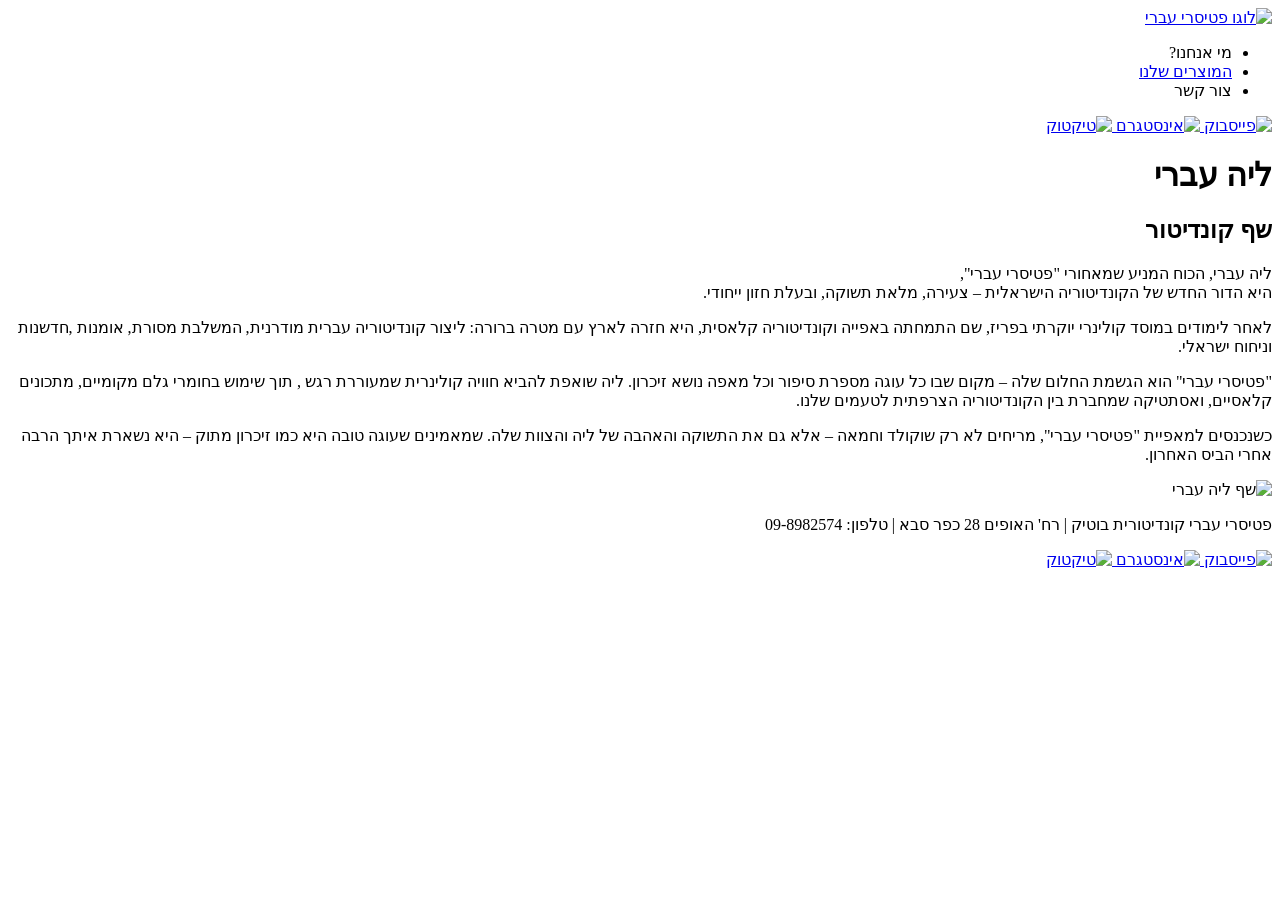
==== about.html @ 7d9103fc "היכרות עם הקונדיטורים" ====
<!DOCTYPE html>
<html lang="he" dir="rtl">
<head>
    <meta charset="UTF-8">
    <title>מי אנחנו</title>
</head>
<body>
<!-- קישור לדף הבית דרך הלוגו -->
<a href="index.html">
    <img src="images/logo_patisserie.png" alt="לוגו פטיסרי עברי">
</a>

<!-- תפריט ניווט -->
<ul>
    <li>מי אנחנו?</li>
    <li><a href="gallery.html">המוצרים שלנו</a></li>
    <li>צור קשר</li>
</ul>

<!-- קישורים לרשתות חברתיות -->
<a href="https://www.facebook.com" target="_blank">
    <img src="images/icons/facebook_light.png" alt="פייסבוק">
</a>
<a href="https://www.instagram.com" target="_blank">
    <img src="images/icons/instagram_light.png" alt="אינסטגרם">
</a>
<a href="https://www.tiktok.com" target="_blank">
    <img src="images/icons/tiktok_light.png" alt="טיקטוק">
</a>

<!-- תוכן טקסט -->
<div>
    <h1>ליה עברי</h1>
    <h2>שף קונדיטור</h2>

    <p>ליה עברי, הכוח המניע שמאחורי "פטיסרי עברי", <br> היא <span>הדור החדש של הקונדיטוריה הישראלית</span> – צעירה, מלאת תשוקה, ובעלת חזון ייחודי.</p>

    <p>לאחר לימודים במוסד קולינרי יוקרתי בפריז, שם התמחתה באפייה וקונדיטוריה קלאסית, היא חזרה לארץ עם מטרה ברורה: ליצור קונדיטוריה עברית מודרנית, המשלבת <span>מסורת, אומנות ,חדשנות וניחוח ישראלי</span>.</p>

    <p>"פטיסרי עברי" הוא הגשמת החלום שלה – מקום שבו כל עוגה מספרת סיפור וכל מאפה נושא זיכרון. ליה שואפת להביא <span>חוויה קולינרית שמעוררת רגש</span> , תוך שימוש בחומרי גלם מקומיים, מתכונים קלאסיים, ואסתטיקה שמחברת בין הקונדיטוריה הצרפתית לטעמים שלנו.</p>

    <p>כשנכנסים למאפיית "פטיסרי עברי", מריחים לא רק שוקולד וחמאה – אלא גם את התשוקה והאהבה של ליה והצוות שלה.
        שמאמינים שעוגה טובה היא כמו <span>זיכרון מתוק</span> – היא נשארת איתך הרבה אחרי הביס האחרון.</p>

</div>

<!-- תוכן תמונה -->
<div>
    <img src="images/chef-leah.jpg" alt="שף ליה עברי">
</div>

<!-- פרטי יצירת קשר ורשתות חברתיות -->
<p>פטיסרי עברי קונדיטורית בוטיק | רח' האופים 28 כפר סבא | טלפון: 09-8982574</p>

<a href="https://www.facebook.com" target="_blank">
    <img src="images/icons/facebook_dark.png" alt="פייסבוק">
</a>
<a href="https://www.instagram.com" target="_blank">
    <img src="images/icons/instagram_dark.png" alt="אינסטגרם">
</a>
<a href="https://www.tiktok.com" target="_blank">
    <img src="images/icons/tiktok_dark.png" alt="טיקטוק">
</a>

</body>
</html>
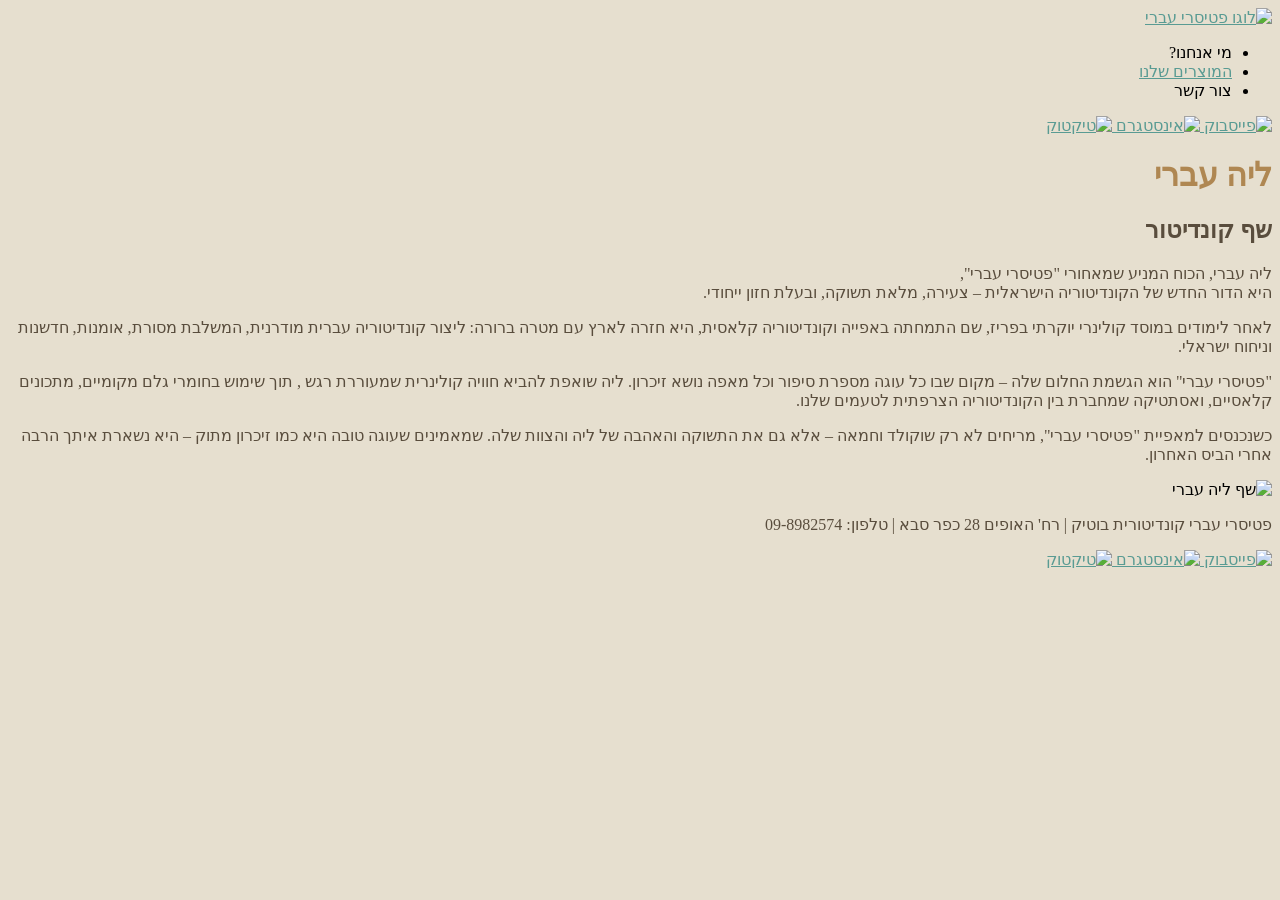
==== commit 07937f1e: "התחלת עיצוב הדף בקובץ נפרד של CSS" ====
--- a/about.html
+++ b/about.html
@@ -1,10 +1,14 @@
 <!DOCTYPE html>
 <html lang="he" dir="rtl">
+
 <head>
     <meta charset="UTF-8">
     <title>מי אנחנו</title>
+    <link rel="stylesheet" href="css/style.css">
 </head>
+
 <body>
+
 <!-- קישור לדף הבית דרך הלוגו -->
 <a href="index.html">
     <img src="images/logo_patisserie.png" alt="לוגו פטיסרי עברי">
@@ -35,7 +39,7 @@
 
     <p>ליה עברי, הכוח המניע שמאחורי "פטיסרי עברי", <br> היא <span>הדור החדש של הקונדיטוריה הישראלית</span> – צעירה, מלאת תשוקה, ובעלת חזון ייחודי.</p>
 
-    <p>לאחר לימודים במוסד קולינרי יוקרתי בפריז, שם התמחתה באפייה וקונדיטוריה קלאסית, היא חזרה לארץ עם מטרה ברורה: ליצור קונדיטוריה עברית מודרנית, המשלבת <span>מסורת, אומנות ,חדשנות וניחוח ישראלי</span>.</p>
+    <p>לאחר לימודים במוסד קולינרי יוקרתי בפריז, שם התמחתה באפייה וקונדיטוריה קלאסית, היא חזרה לארץ עם מטרה ברורה: ליצור קונדיטוריה עברית מודרנית, המשלבת <span>מסורת</span>, <span>אומנות</span>, <span>חדשנות</span> וניחוח ישראלי.</p>
 
     <p>"פטיסרי עברי" הוא הגשמת החלום שלה – מקום שבו כל עוגה מספרת סיפור וכל מאפה נושא זיכרון. ליה שואפת להביא <span>חוויה קולינרית שמעוררת רגש</span> , תוך שימוש בחומרי גלם מקומיים, מתכונים קלאסיים, ואסתטיקה שמחברת בין הקונדיטוריה הצרפתית לטעמים שלנו.</p>
 
@@ -63,4 +67,5 @@
 </a>
 
 </body>
+
 </html>
--- a/css/style.css
+++ b/css/style.css
@@ -0,0 +1,24 @@
+body
+{
+    background-color: #E6DFCF;
+}
+h1
+{
+    color: #AF8752;
+}
+h2
+{
+    color: #594D3D;
+}
+h3
+{
+    color: #AF8752;
+}
+p
+{
+    color: #594d3d;
+}
+a
+{
+    color: #599B93;
+}
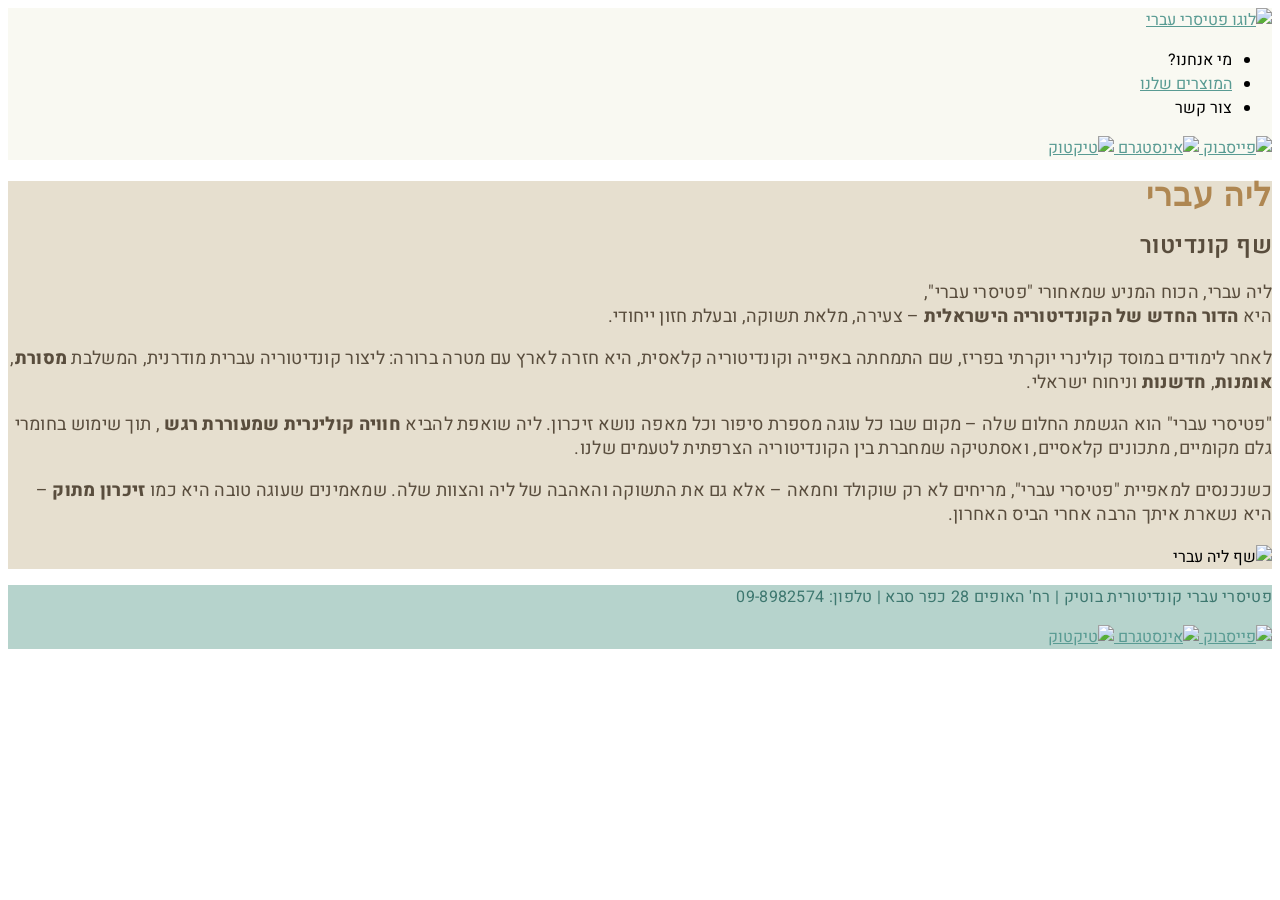
==== commit 79d75c86: "עיצוב גופנים ושינויים קטנים בעיצוב ובאתר" ====
--- a/about.html
+++ b/about.html
@@ -4,68 +4,74 @@
 <head>
     <meta charset="UTF-8">
     <title>מי אנחנו</title>
+    <div class="chef-bio"></div>
+    <link rel="preconnect" href="https://fonts.googleapis.com">
+    <link rel="preconnect" href="https://fonts.gstatic.com" crossorigin>
+    <link href="https://fonts.googleapis.com/css2?family=Frank+Ruhl+Libre:wght@300..900&family=Heebo:wght@100..900&display=swap" rel="stylesheet">
     <link rel="stylesheet" href="css/style.css">
 </head>
 
 <body>
+<div class="secondary">
+    <a href="index.html">
+        <img src="images/logo_patisserie.png" alt="לוגו פטיסרי עברי">
+    </a>
 
-<!-- קישור לדף הבית דרך הלוגו -->
-<a href="index.html">
-    <img src="images/logo_patisserie.png" alt="לוגו פטיסרי עברי">
-</a>
+    <ul>
+        <li>מי אנחנו?</li>
+        <li><a href="gallery.html">המוצרים שלנו</a></li>
+        <li>צור קשר</li>
+    </ul>
 
-<!-- תפריט ניווט -->
-<ul>
-    <li>מי אנחנו?</li>
-    <li><a href="gallery.html">המוצרים שלנו</a></li>
-    <li>צור קשר</li>
-</ul>
-
-<!-- קישורים לרשתות חברתיות -->
-<a href="https://www.facebook.com" target="_blank">
-    <img src="images/icons/facebook_light.png" alt="פייסבוק">
-</a>
-<a href="https://www.instagram.com" target="_blank">
-    <img src="images/icons/instagram_light.png" alt="אינסטגרם">
-</a>
-<a href="https://www.tiktok.com" target="_blank">
-    <img src="images/icons/tiktok_light.png" alt="טיקטוק">
-</a>
-
-<!-- תוכן טקסט -->
-<div>
-    <h1>ליה עברי</h1>
-    <h2>שף קונדיטור</h2>
-
-    <p>ליה עברי, הכוח המניע שמאחורי "פטיסרי עברי", <br> היא <span>הדור החדש של הקונדיטוריה הישראלית</span> – צעירה, מלאת תשוקה, ובעלת חזון ייחודי.</p>
-
-    <p>לאחר לימודים במוסד קולינרי יוקרתי בפריז, שם התמחתה באפייה וקונדיטוריה קלאסית, היא חזרה לארץ עם מטרה ברורה: ליצור קונדיטוריה עברית מודרנית, המשלבת <span>מסורת</span>, <span>אומנות</span>, <span>חדשנות</span> וניחוח ישראלי.</p>
-
-    <p>"פטיסרי עברי" הוא הגשמת החלום שלה – מקום שבו כל עוגה מספרת סיפור וכל מאפה נושא זיכרון. ליה שואפת להביא <span>חוויה קולינרית שמעוררת רגש</span> , תוך שימוש בחומרי גלם מקומיים, מתכונים קלאסיים, ואסתטיקה שמחברת בין הקונדיטוריה הצרפתית לטעמים שלנו.</p>
-
-    <p>כשנכנסים למאפיית "פטיסרי עברי", מריחים לא רק שוקולד וחמאה – אלא גם את התשוקה והאהבה של ליה והצוות שלה.
-        שמאמינים שעוגה טובה היא כמו <span>זיכרון מתוק</span> – היא נשארת איתך הרבה אחרי הביס האחרון.</p>
-
+    <a href="https://www.facebook.com" target="_blank">
+        <img src="images/icons/facebook_light.png" alt="פייסבוק">
+    </a>
+    <a href="https://www.instagram.com" target="_blank">
+        <img src="images/icons/instagram_light.png" alt="אינסטגרם">
+    </a>
+    <a href="https://www.tiktok.com" target="_blank">
+        <img src="images/icons/tiktok_light.png" alt="טיקטוק">
+    </a>
 </div>
 
-<!-- תוכן תמונה -->
-<div>
-    <img src="images/chef-leah.jpg" alt="שף ליה עברי">
+<!-- תוכן העמוד -->
+<div class="primary">
+    <!-- תוכן טקסט -->
+    <div>
+        <h1>ליה עברי</h1>
+        <h2>שף קונדיטור</h2>
+
+        <p class="chef-bio">ליה עברי, הכוח המניע שמאחורי "פטיסרי עברי", <br> היא <span>הדור החדש של הקונדיטוריה הישראלית</span> – צעירה, מלאת תשוקה, ובעלת חזון ייחודי.</p>
+
+        <p class="chef-bio">לאחר לימודים במוסד קולינרי יוקרתי בפריז, שם התמחתה באפייה וקונדיטוריה קלאסית, היא חזרה לארץ עם מטרה ברורה: ליצור קונדיטוריה עברית מודרנית, המשלבת <span>מסורת</span>, <span>אומנות</span>, <span>חדשנות</span> וניחוח ישראלי.</p>
+
+        <p class="chef-bio">"פטיסרי עברי" הוא הגשמת החלום שלה – מקום שבו כל עוגה מספרת סיפור וכל מאפה נושא זיכרון. ליה שואפת להביא <span>חוויה קולינרית שמעוררת רגש</span> , תוך שימוש בחומרי גלם מקומיים, מתכונים קלאסיים, ואסתטיקה שמחברת בין הקונדיטוריה הצרפתית לטעמים שלנו.</p>
+
+        <p class="chef-bio">כשנכנסים למאפיית "פטיסרי עברי", מריחים לא רק שוקולד וחמאה – אלא גם את התשוקה והאהבה של ליה והצוות שלה.
+            שמאמינים שעוגה טובה היא כמו <span>זיכרון מתוק</span> – היא נשארת איתך הרבה אחרי הביס האחרון.</p>
+
+    </div>
+
+    <!-- תוכן תמונה -->
+    <div>
+        <img src="images/chef-leah.jpg" alt="שף ליה עברי">
+    </div>
 </div>
 
 <!-- פרטי יצירת קשר ורשתות חברתיות -->
-<p>פטיסרי עברי קונדיטורית בוטיק | רח' האופים 28 כפר סבא | טלפון: 09-8982574</p>
+<div class="info">
+    <p>פטיסרי עברי קונדיטורית בוטיק | רח' האופים 28 כפר סבא | טלפון: 09-8982574</p>
 
-<a href="https://www.facebook.com" target="_blank">
-    <img src="images/icons/facebook_dark.png" alt="פייסבוק">
-</a>
-<a href="https://www.instagram.com" target="_blank">
-    <img src="images/icons/instagram_dark.png" alt="אינסטגרם">
-</a>
-<a href="https://www.tiktok.com" target="_blank">
-    <img src="images/icons/tiktok_dark.png" alt="טיקטוק">
-</a>
-
+    <a href="https://www.facebook.com" target="_blank">
+        <img src="images/icons/facebook_dark.png" alt="פייסבוק">
+    </a>
+    <a href="https://www.instagram.com" target="_blank">
+        <img src="images/icons/instagram_dark.png" alt="אינסטגרם">
+    </a>
+    <a href="https://www.tiktok.com" target="_blank">
+        <img src="images/icons/tiktok_dark.png" alt="טיקטוק">
+    </a>
+</div>
 </body>
 
 </html>
--- a/css/style.css
+++ b/css/style.css
@@ -1,14 +1,37 @@
 body
 {
-    background-color: #E6DFCF;
+    font-family: "Heebo", Arial, sans-serif;
+}
+.primary {
+    background-color: #e6dfcf;
+}
+
+.secondary {
+    background-color: #f9f9f2;
+}
+
+.info {
+    color: #3d776f;
+    background-color: #b6d3cc;
 }
 h1
 {
     color: #AF8752;
+    font-family: "Frank Rhul Libre", "Times New Roman", serif;
+    font-size: 32px;
+    font-weight: 700;
+    line-height: 28px;
+    letter-spacing: 1px;
+    text-align: right;
 }
 h2
 {
     color: #594D3D;
+    font-size: 24px;
+    font-weight: 600;
+    line-height: 30px;
+    letter-spacing: 0.5px;
+    text-align: right;
 }
 h3
 {
@@ -17,8 +40,20 @@
 p
 {
     color: #594d3d;
+    font-size: 18px;
+    line-height: 24px;
+    letter-spacing: 0.3px;
+    text-align: right;
+}
+.chef-bio span{
+    font-weight: 800;
+}
+.info p{
+    color: #3d776f;
+    font-size: 16px;
+    text-align: right;
 }
 a
 {
     color: #599B93;
-}+}
